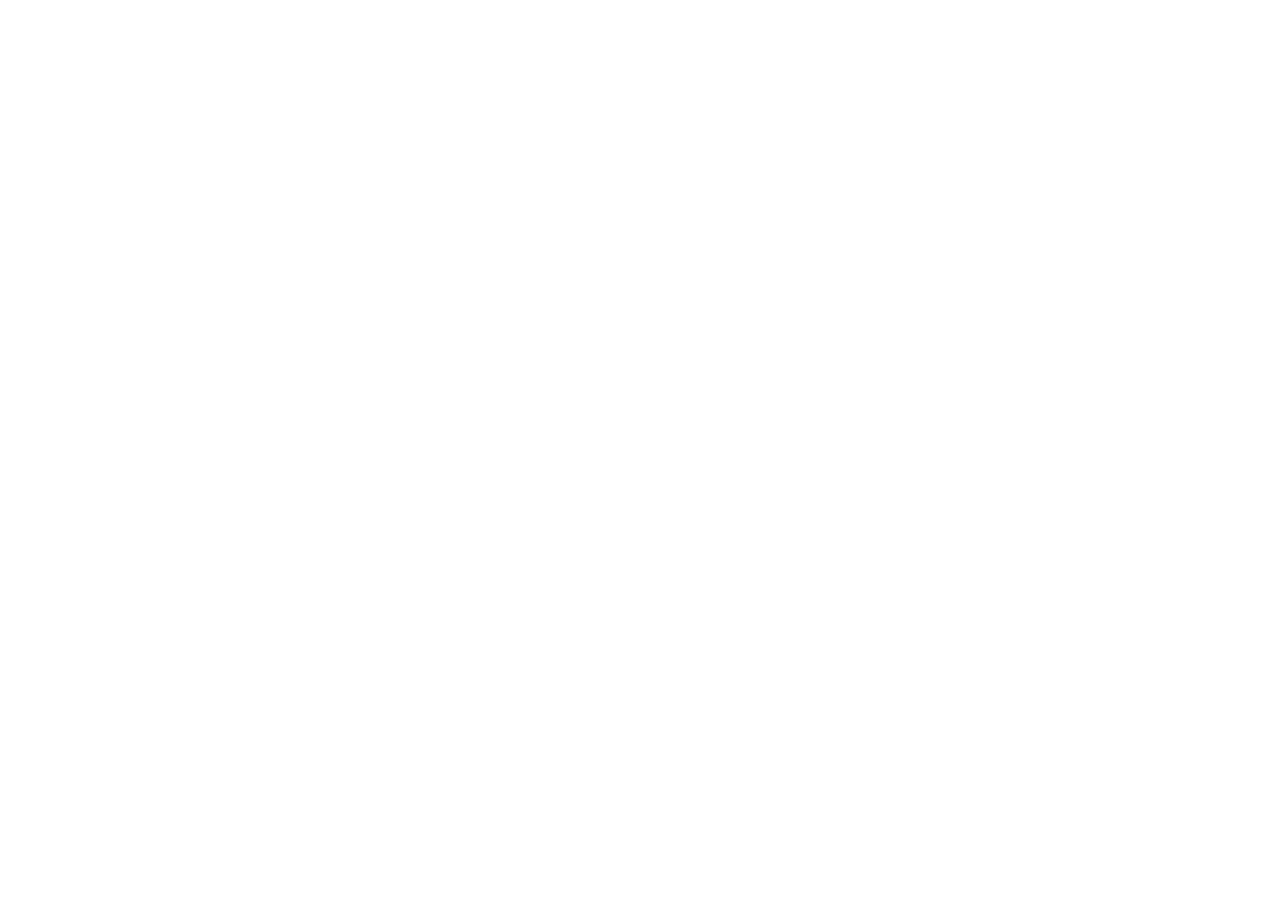
==== index.html @ 6acd8200 "Initial commit" ====
<!DOCTYPE html>
<html lang="en">
<head>
    <meta charset="UTF-8">
    <meta name="viewport" content="width=device-width, initial-scale=1.0">
    <title>Document</title>
</head>
<body>
    
</body>
</html>
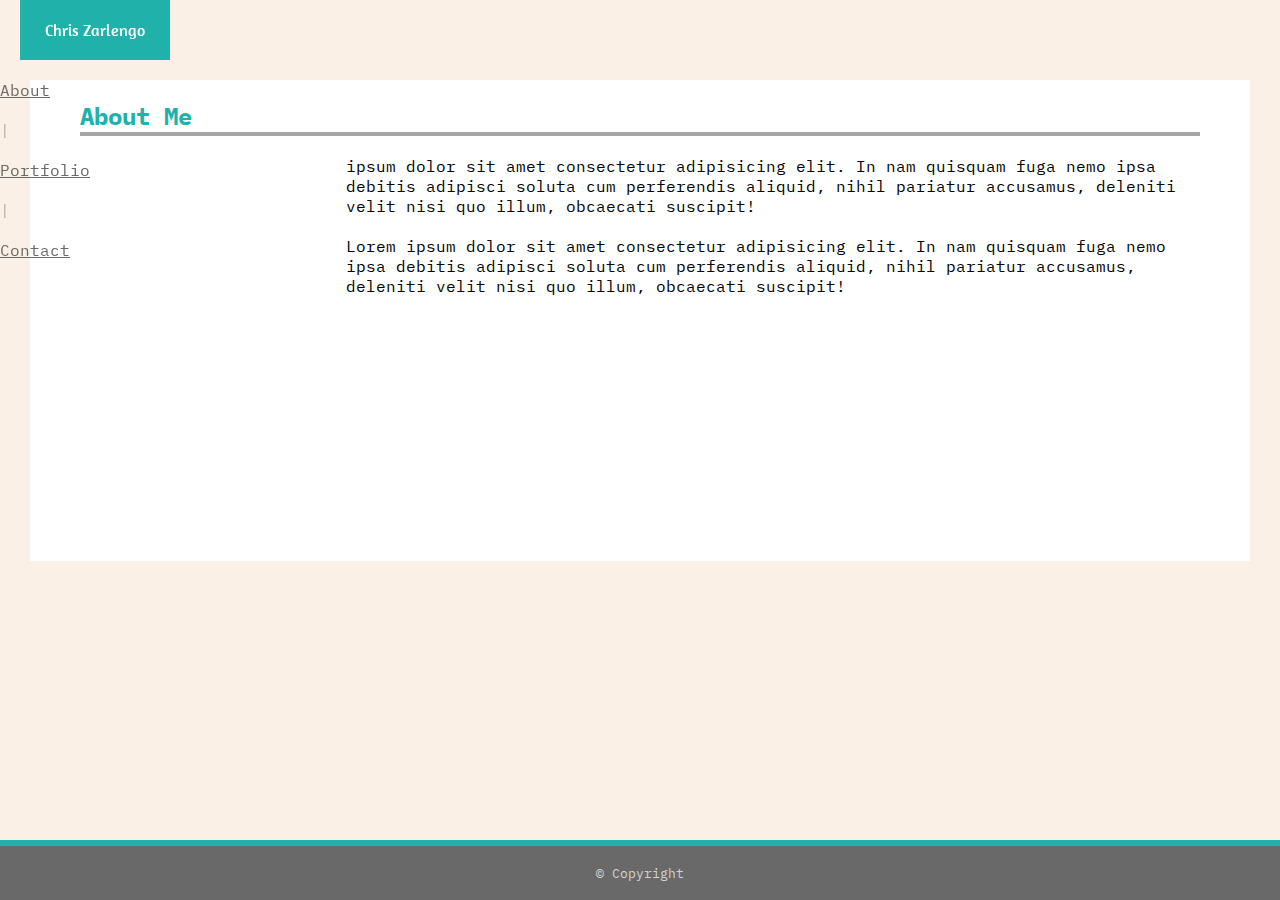
==== commit 5a91b555: "Formating and style updates" ====
--- a/index.html
+++ b/index.html
@@ -2,10 +2,58 @@
 <html lang="en">
 <head>
     <meta charset="UTF-8">
-    <meta name="viewport" content="width=device-width, initial-scale=1.0">
+    <meta name="viewport" content="width=device-width, initial-scale=1.0, shrink-to-fit=no">
     <title>Document</title>
+    <!-- CSS only -->
+    <link rel="stylesheet" href="https://stackpath.bootstrapcdn.com/bootstrap/4.5.0/css/bootstrap.min.css" integrity="sha384-9aIt2nRpC12Uk9gS9baDl411NQApFmC26EwAOH8WgZl5MYYxFfc+NcPb1dKGj7Sk" crossorigin="anonymous">
+    <link rel="stylesheet" href="https://cdnjs.cloudflare.com/ajax/libs/font-awesome/4.7.0/css/font-awesome.min.css">
+    <link rel="stylesheet" href="./css/style.css">
+    <link rel="stylesheet" href="./css/index.css">
+    
+    <!-- JS, Popper.js, and jQuery -->
+    <script src="https://code.jquery.com/jquery-3.5.1.slim.min.js" integrity="sha384-DfXdz2htPH0lsSSs5nCTpuj/zy4C+OGpamoFVy38MVBnE+IbbVYUew+OrCXaRkfj" crossorigin="anonymous"></script>
+    <script src="https://cdn.jsdelivr.net/npm/popper.js@1.16.0/dist/umd/popper.min.js" integrity="sha384-Q6E9RHvbIyZFJoft+2mJbHaEWldlvI9IOYy5n3zV9zzTtmI3UksdQRVvoxMfooAo" crossorigin="anonymous"></script>
+    <script src="https://stackpath.bootstrapcdn.com/bootstrap/4.5.0/js/bootstrap.min.js" integrity="sha384-OgVRvuATP1z7JjHLkuOU7Xw704+h835Lr+6QL9UvYjZE3Ipu6Tp75j7Bh/kR0JKI" crossorigin="anonymous"></script>
 </head>
 <body>
-    
+    <header>
+        <nav class="navbar navbar-light bg-light">
+            <div class="nav navbar-brand align-items-center" >
+                <span class="nav">Chris Zarlengo</span>
+            </div>
+            <ul class="nav nav-links align-items-center">
+                <li class="nav-item">
+                    <a class="nav-link active" href="index.html">About</a>
+                </li>
+                <span class="nav-spacer">|</span>
+                <li class="nav-item">
+                    <a class="nav-link" href="portfolio.html">Portfolio</a>
+                </li>
+                <span class="nav-spacer">|</span>
+                <li class="nav-item">
+                    <a class="nav-link" href="contact.html">Contact</a>
+                </li>
+            </ul>
+        </nav>
+    </header>
+    <section class="project-background">
+        <section class="section-brand">
+            <div>
+                <h2>About Me</h2>
+            </div>
+        </section>
+        <hr>
+        <div class="about-content">
+            <div class="myPicture"></div>
+            <span class="about-text">
+                <p>ipsum dolor sit amet consectetur adipisicing elit. In nam quisquam fuga nemo ipsa debitis adipisci soluta cum perferendis aliquid, nihil pariatur accusamus, deleniti velit nisi quo illum, obcaecati suscipit!</p>
+                <br>
+                <p>Lorem ipsum dolor sit amet consectetur adipisicing elit. In nam quisquam fuga nemo ipsa debitis adipisci soluta cum perferendis aliquid, nihil pariatur accusamus, deleniti velit nisi quo illum, obcaecati suscipit!</p>
+            </span>
+        </div>
+    </section>
+    <footer class="footer">
+        <span>&copy; Copyright</span>
+    </footer>
 </body>
 </html>--- a/css/style.css
+++ b/css/style.css
@@ -0,0 +1,147 @@
+/*  Common stylings across all of the pages  */
+@import url('https://fonts.googleapis.com/css2?family=Amaranth&display=swap');
+@import url('https://fonts.googleapis.com/css2?family=Amaranth&family=IBM+Plex+Mono&display=swap');
+
+/******  Document wide elements  ******/
+* {
+    box-sizing: border-box;
+    padding: 0;
+    margin: 0;
+}
+
+/*  Common background color  */
+body {
+    font-family: 'IBM Plex Mono', monospace;
+    background-color: linen;
+}
+
+
+/******  header settings  ******/
+/*  Formatting for the nav bar */
+.navbar {
+    position: fixed;
+    top: 0;
+    left: 0;
+    width: 100%;
+    height: 120px;
+    padding: 0px;
+    z-index: 100;
+}
+
+/*  Formatting for the branding  */
+.navbar-brand {
+    background-color: lightseagreen;
+    height: 60px;
+    width: 100%;
+    margin: 0;
+    display: flex;
+    justify-content: center;
+} 
+
+.navbar-brand span {
+    font-family: 'Amaranth', sans-serif;
+    margin: auto;
+    color: white;
+}
+
+/*  Formatting for the page links */
+.nav-links {
+    width: 100%;
+    justify-content: center;
+    height: 60px;
+}
+
+.nav-item {
+    height: 100%;
+    display: flex;
+    flex-direction: column;
+    justify-content: center;
+}
+
+.nav-link {
+    color: dimgrey !important;
+}
+
+.nav-spacer {
+    color: dimgrey;
+    opacity: 0.5;
+}
+
+.nav-item:hover{
+    background-color: lightseagreen;
+}
+
+
+
+
+/******  background tile settings  ******/
+.project-background {
+    background-color: white;
+    margin: 160px 30px 100px 30px;
+    padding-left: 50px;
+    padding-right: 50px;
+}
+
+h2 {    
+    color: lightseagreen;
+}
+
+.section-brand {
+    display: flex;
+    flex-direction: column;
+    padding: 20px 0 0 0;
+    top:0;
+}
+
+hr {
+    width: 100%;
+    opacity: 60%;
+    border: 2px solid dimgrey;
+}
+
+
+/******  footer settings  ******/
+footer {
+    position: fixed;
+    bottom: 0;
+    left: 0;
+    border-top: 6px solid lightseagreen;
+    background-color: dimgray;
+    color: lightgrey;
+    text-align: center;
+    width: 100%;
+    height: 60px;
+    font-size: small;
+    display: flex;
+    justify-content: center;
+}
+
+footer > span {
+    display: flex;
+    flex-direction: column;
+    justify-content: center;
+}
+
+
+/*  Formatting changes for large screens  */
+@media (min-width: 768px) { 
+
+    .navbar {
+        height: 60px;
+    }
+
+    .navbar-brand {
+        width: 150px;
+        margin: 0 20px;
+        justify-content: flex-start;
+    }
+
+    .nav-links {
+        width: 50%;
+        justify-content: flex-end;
+    }
+
+    .project-background {
+        margin: 80px 30px 80px 30px;
+    }
+}--- a/css/index.css
+++ b/css/index.css
@@ -0,0 +1,30 @@
+/*  Sets a minimum height to keep picture within background block  */
+.about-content {
+    min-height: 425px;
+}
+
+/*  Formatting for the profile picture  */
+.myPicture {
+    display: inline-block !important;
+    width: 246px;
+    height: 368px;
+    background-image: url(../Assets/Images/about-me.jpg);
+    background-repeat: no-repeat;
+    background-size: cover;
+    margin: 20px 20px 20px 0;
+    float: none;
+}
+
+/*  Formatting for the profile text  */
+.about-text {
+    margin: 10px;
+}
+
+/*  Floats the picture along side text for medium and larger screens  */
+@media (min-width: 768px) { 
+    .myPicture {
+        float: left;
+    }
+
+
+}
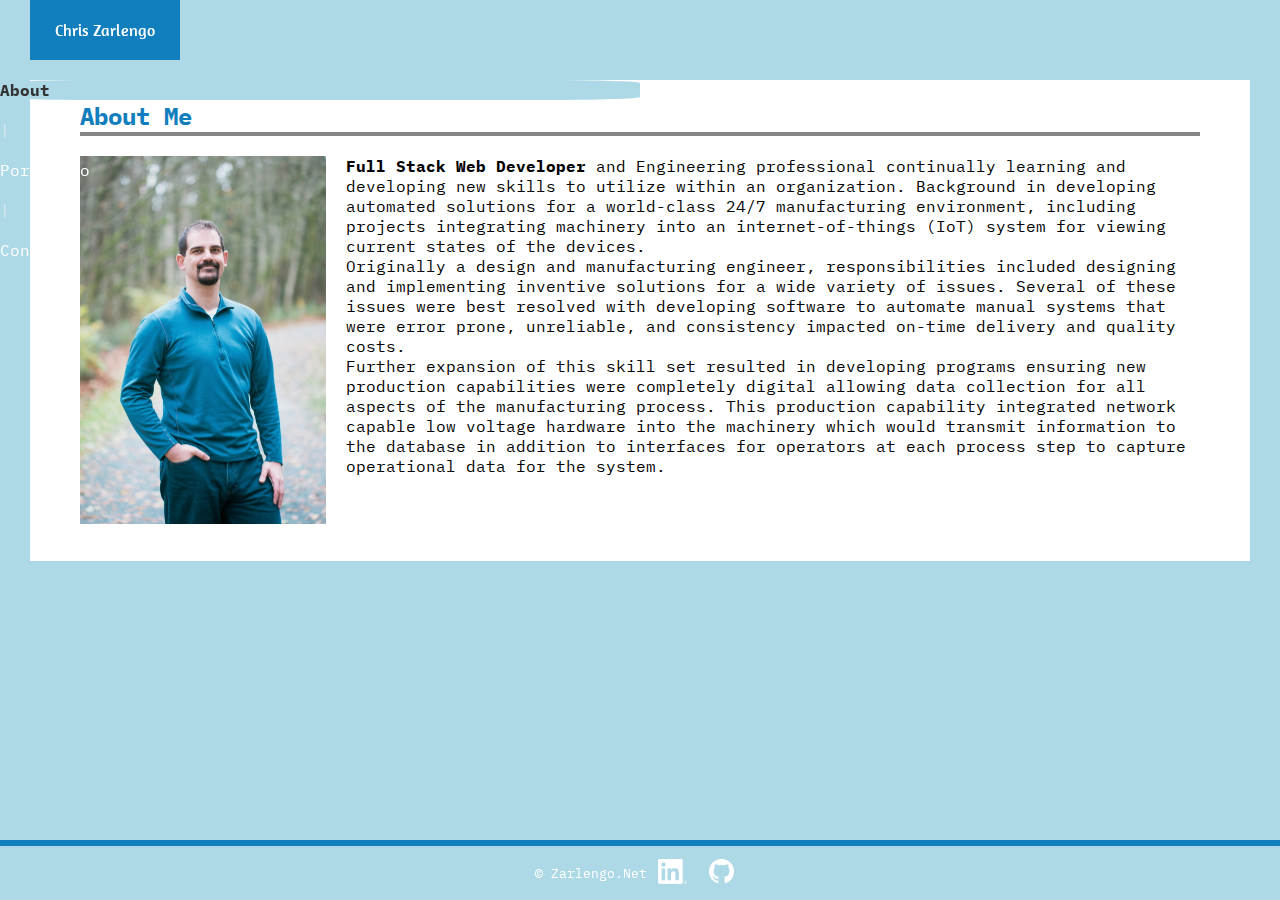
==== commit 2a5175f6: "Content updated, added more projects" ====
--- a/index.html
+++ b/index.html
@@ -17,12 +17,12 @@
 </head>
 <body>
     <header>
-        <nav class="navbar navbar-light bg-light">
+        <nav class="navbar navbar-dark bg-dark">
             <div class="nav navbar-brand align-items-center" >
                 <span class="nav">Chris Zarlengo</span>
             </div>
             <ul class="nav nav-links align-items-center">
-                <li class="nav-item">
+                <li class="nav-item active">
                     <a class="nav-link active" href="index.html">About</a>
                 </li>
                 <span class="nav-spacer">|</span>
@@ -46,14 +46,22 @@
         <div class="about-content">
             <div class="myPicture"></div>
             <span class="about-text">
-                <p>ipsum dolor sit amet consectetur adipisicing elit. In nam quisquam fuga nemo ipsa debitis adipisci soluta cum perferendis aliquid, nihil pariatur accusamus, deleniti velit nisi quo illum, obcaecati suscipit!</p>
-                <br>
-                <p>Lorem ipsum dolor sit amet consectetur adipisicing elit. In nam quisquam fuga nemo ipsa debitis adipisci soluta cum perferendis aliquid, nihil pariatur accusamus, deleniti velit nisi quo illum, obcaecati suscipit!</p>
+                <p><b>Full Stack Web Developer</b> and Engineering professional continually learning and developing new skills to utilize within an organization. Background in developing automated solutions for a world-class 24/7 manufacturing environment, including projects integrating machinery into an internet-of-things (IoT) system for viewing current states of the devices. </p>
+                <p>Originally a design and manufacturing engineer, responsibilities included designing and implementing inventive solutions for a wide variety of issues. Several of these issues were best resolved with developing software to automate manual systems that were error prone, unreliable, and consistency impacted on-time delivery and quality costs.</p>
+                <p>Further expansion of this skill set resulted in developing programs ensuring new production capabilities were completely digital allowing data collection for all aspects of the manufacturing process. This production capability integrated network capable low voltage hardware into the machinery which would transmit information to the database in addition to interfaces for operators at each process step to capture operational data for the system.</p>
+
+
             </span>
         </div>
     </section>
-    <footer class="footer">
-        <span>&copy; Copyright</span>
+    <footer class="footer bg-dark">
+        <span class="copy-span">&copy; Zarlengo.Net</span>
+        <nav id="navbar-links">
+        <a title="linkedin.com/in/zarlengo" target="_blank" href="https://www.linkedin.com/in/zarlengo/"><img alt="linkedin" src="./images/LI-In-Bug.png"></a>
+        <a title="github.com/Zarlengo" target="_blank" href="https://github.com/Zarlengo"><img alt="github" src="./images/GitHub-Mark-Light-32px.png"></a>
+        </nav>
+        <nav id="navbar-languages">
+        </nav>
     </footer>
 </body>
 </html>--- a/css/style.css
+++ b/css/style.css
@@ -3,6 +3,14 @@
 @import url('https://fonts.googleapis.com/css2?family=Amaranth&family=IBM+Plex+Mono&display=swap');
 
 /******  Document wide elements  ******/
+:root {
+    --main-blue-back-color: #117ebd;
+    --dark-back-font-color: #fff;
+
+    --secondary-back-color: #add8e6;
+    --light-back-font-color: #333;
+}
+
 * {
     box-sizing: border-box;
     padding: 0;
@@ -12,7 +20,10 @@
 /*  Common background color  */
 body {
     font-family: 'IBM Plex Mono', monospace;
-    background-color: linen;
+    background-color: var(--secondary-back-color);
+    min-width:400px;        /* Suppose you want minimum width of 1000px */
+    width: auto !important;  /* Firefox will set width as auto */
+
 }
 
 
@@ -30,7 +41,7 @@
 
 /*  Formatting for the branding  */
 .navbar-brand {
-    background-color: lightseagreen;
+    background-color: var(--main-blue-back-color);
     height: 60px;
     width: 100%;
     margin: 0;
@@ -41,7 +52,7 @@
 .navbar-brand span {
     font-family: 'Amaranth', sans-serif;
     margin: auto;
-    color: white;
+    color: var(--dark-back-font-color);
 }
 
 /*  Formatting for the page links */
@@ -56,34 +67,50 @@
     display: flex;
     flex-direction: column;
     justify-content: center;
+    color: var(--dark-back-font-color);
+    text-decoration: none;
 }
 
 .nav-link {
-    color: dimgrey !important;
+    text-decoration: none;
+    color: var(--dark-back-font-color);
 }
 
 .nav-spacer {
-    color: dimgrey;
+    color: var(--dark-back-font-color);
     opacity: 0.5;
 }
 
-.nav-item:hover{
-    background-color: lightseagreen;
+.nav-item:not(.active):hover {
+    background-color: var(--main-blue-back-color);
+    color: var(--dark-back-font-color);
 }
 
+a.active {
+    font-weight: bolder;
+    background-color: var(--secondary-back-color);
+    color: var(--light-back-font-color);
+    border-radius:15%;
+    pointer-events: none;
+}
 
+a:not(.active) {
+    text-decoration: none;
+    color: inherit;
+}
 
 
 /******  background tile settings  ******/
 .project-background {
-    background-color: white;
+    background-color: var(--dark-back-font-color);
     margin: 160px 30px 100px 30px;
     padding-left: 50px;
     padding-right: 50px;
 }
 
 h2 {    
-    color: lightseagreen;
+    color: var(--main-blue-back-color);
+    font-weight: bold;
 }
 
 .section-brand {
@@ -96,7 +123,7 @@
 hr {
     width: 100%;
     opacity: 60%;
-    border: 2px solid dimgrey;
+    border: 2px solid var(--light-back-font-color);;
 }
 
 
@@ -105,9 +132,8 @@
     position: fixed;
     bottom: 0;
     left: 0;
-    border-top: 6px solid lightseagreen;
-    background-color: dimgray;
-    color: lightgrey;
+    border-top: 6px solid var(--main-blue-back-color);
+    color: var(--dark-back-font-color);
     text-align: center;
     width: 100%;
     height: 60px;
@@ -122,6 +148,20 @@
     justify-content: center;
 }
 
+#navbar-links a {
+  float: left;
+  padding: 3px 6px;
+  height: 40px;
+  margin: 5px;
+  border-radius: 10px;
+  display: flex;
+  flex-direction: column;
+  justify-content: center;
+}
+
+#navbar-links img {
+  height: 25px;
+}
 
 /*  Formatting changes for large screens  */
 @media (min-width: 768px) { 
@@ -132,7 +172,7 @@
 
     .navbar-brand {
         width: 150px;
-        margin: 0 20px;
+        margin: 0 30px;
         justify-content: flex-start;
     }
 
--- a/css/index.css
+++ b/css/index.css
@@ -8,7 +8,7 @@
     display: inline-block !important;
     width: 246px;
     height: 368px;
-    background-image: url(../Assets/Images/about-me.jpg);
+    background-image: url(../images/about-me.jpg);
     background-repeat: no-repeat;
     background-size: cover;
     margin: 20px 20px 20px 0;
@@ -25,6 +25,4 @@
     .myPicture {
         float: left;
     }
-
-
 }
